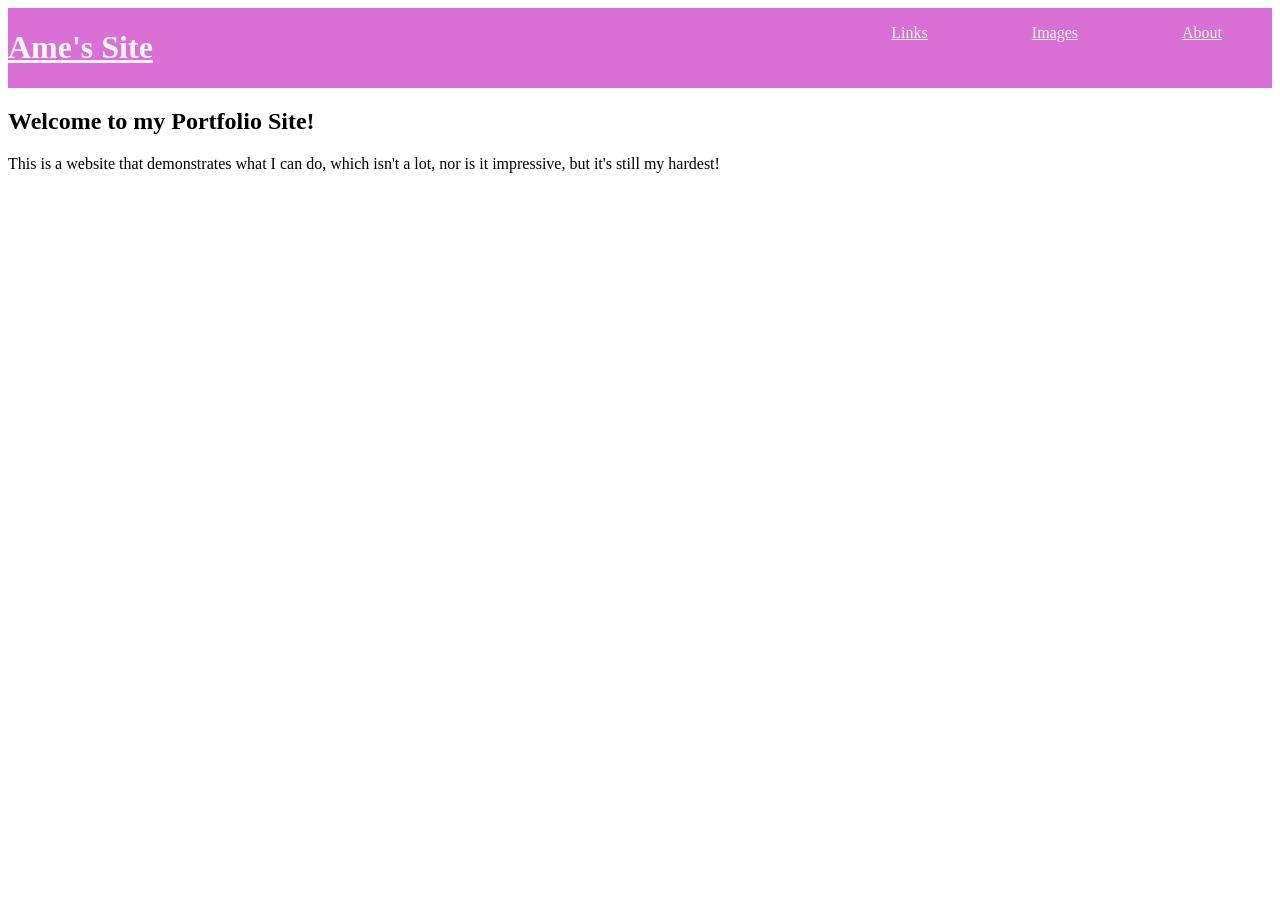
==== index.html @ f2d5f8ee "Added index, links, images, and about page; Added CSS file" ====
<!DOCTYPE html>
<html lang="en">
<head>
    <meta charset="UTF-8">
    <meta name="viewport" content="width=device-width, initial-scale=1.0">
    <link rel="stylesheet" href="design.css">
    <title>Document</title>
</head>
<body>
    <div id="header">
        <h1><a href="index.html">Ame's Site</a></h1>
        <div id="links">
            <ul>
                <li><a href="links.html">Links</a></li>
                <li><a href="images.html">Images</a></li>
                <li><a href="about.html">About</a></li>
            </ul>
        </div>
    </div>
    <div>
        <h2>Welcome to my Portfolio Site!</h2>
        <p>This is a website that demonstrates what I can do, which isn't a lot, nor is it impressive, but it's still my hardest!</p>
    </div>
</body>
</html>
---- design.css ----
#header{
    display: flex;
    justify-content: space-between;
    background-color: orchid;
}

#header a{
    color: whitesmoke;
}

#header #links li{
    display: inline;
    padding:50px;
}
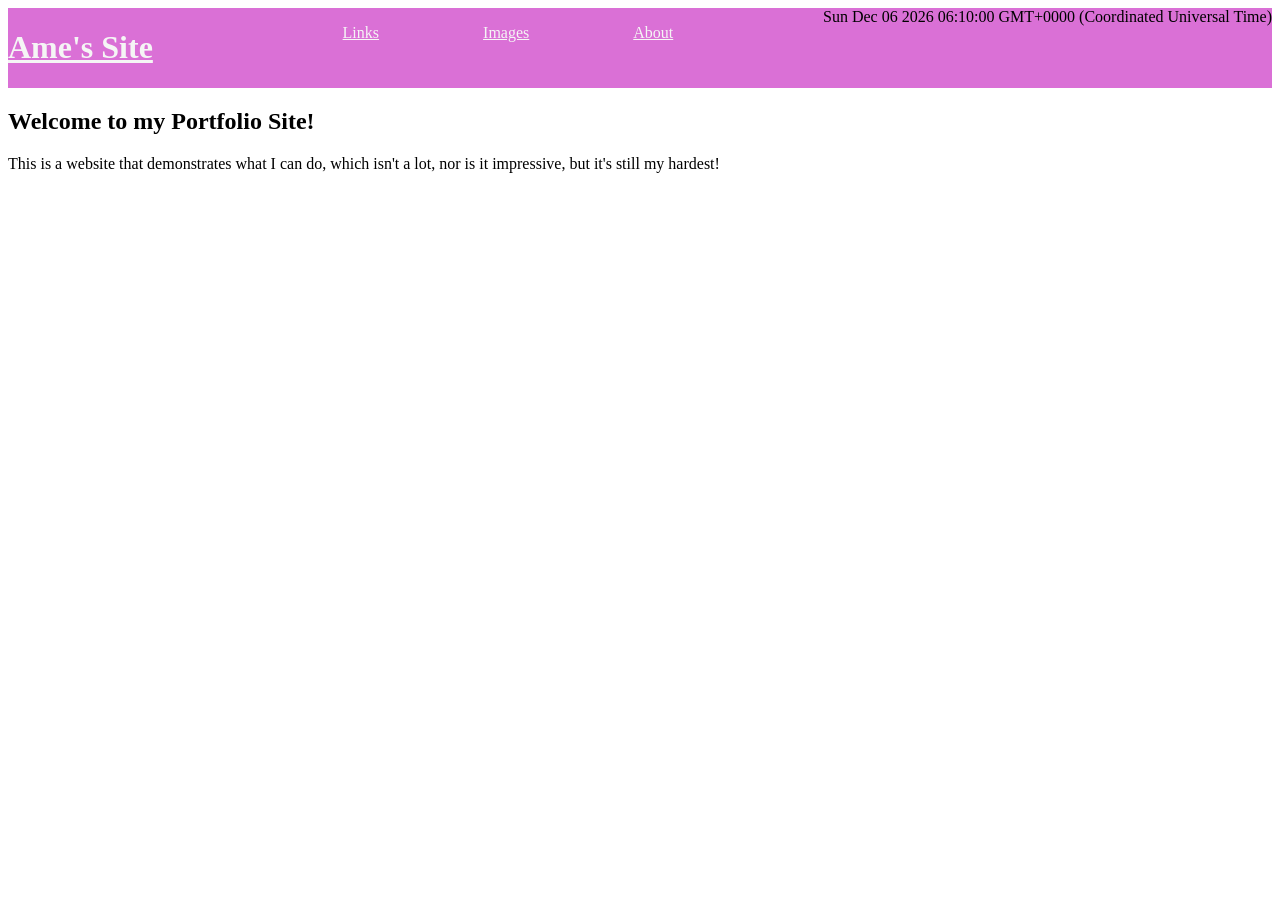
==== commit 6871f88a: "Added a clock on the top-right of the header" ====
--- a/index.html
+++ b/index.html
@@ -5,6 +5,7 @@
     <meta name="viewport" content="width=device-width, initial-scale=1.0">
     <link rel="stylesheet" href="design.css">
     <title>Document</title>
+    <script src='source.js' defer></script>
 </head>
 <body>
     <div id="header">
--- a/design.css
+++ b/design.css
@@ -11,4 +11,22 @@
 #header #links li{
     display: inline;
     padding:50px;
+}
+
+#koiimages{
+    display:flex;
+    justify-content: space-evenly;
+}
+
+#koiimages h2{
+
+}
+
+#koiimages .imgandcap{
+    display:block;
+}
+
+#koiimages .image{
+    height: 200px;
+    width: 200px;
 }
